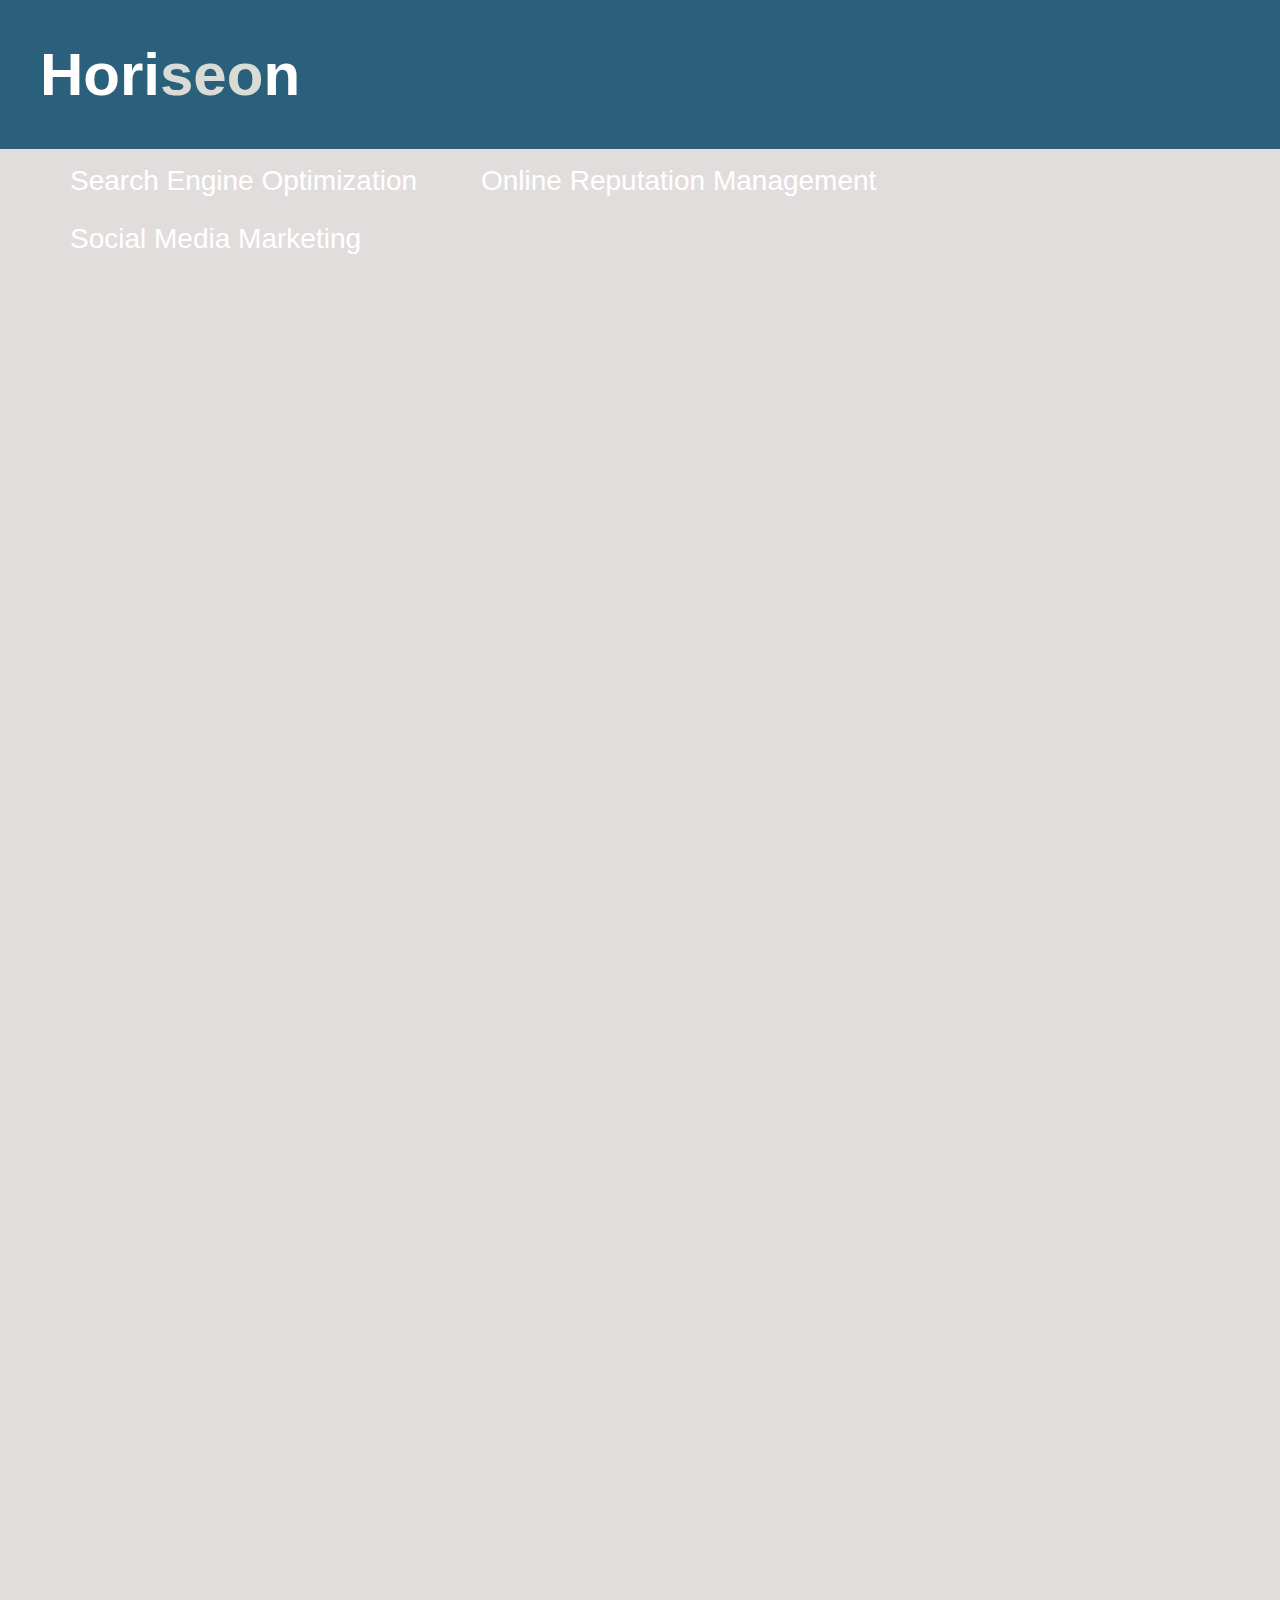
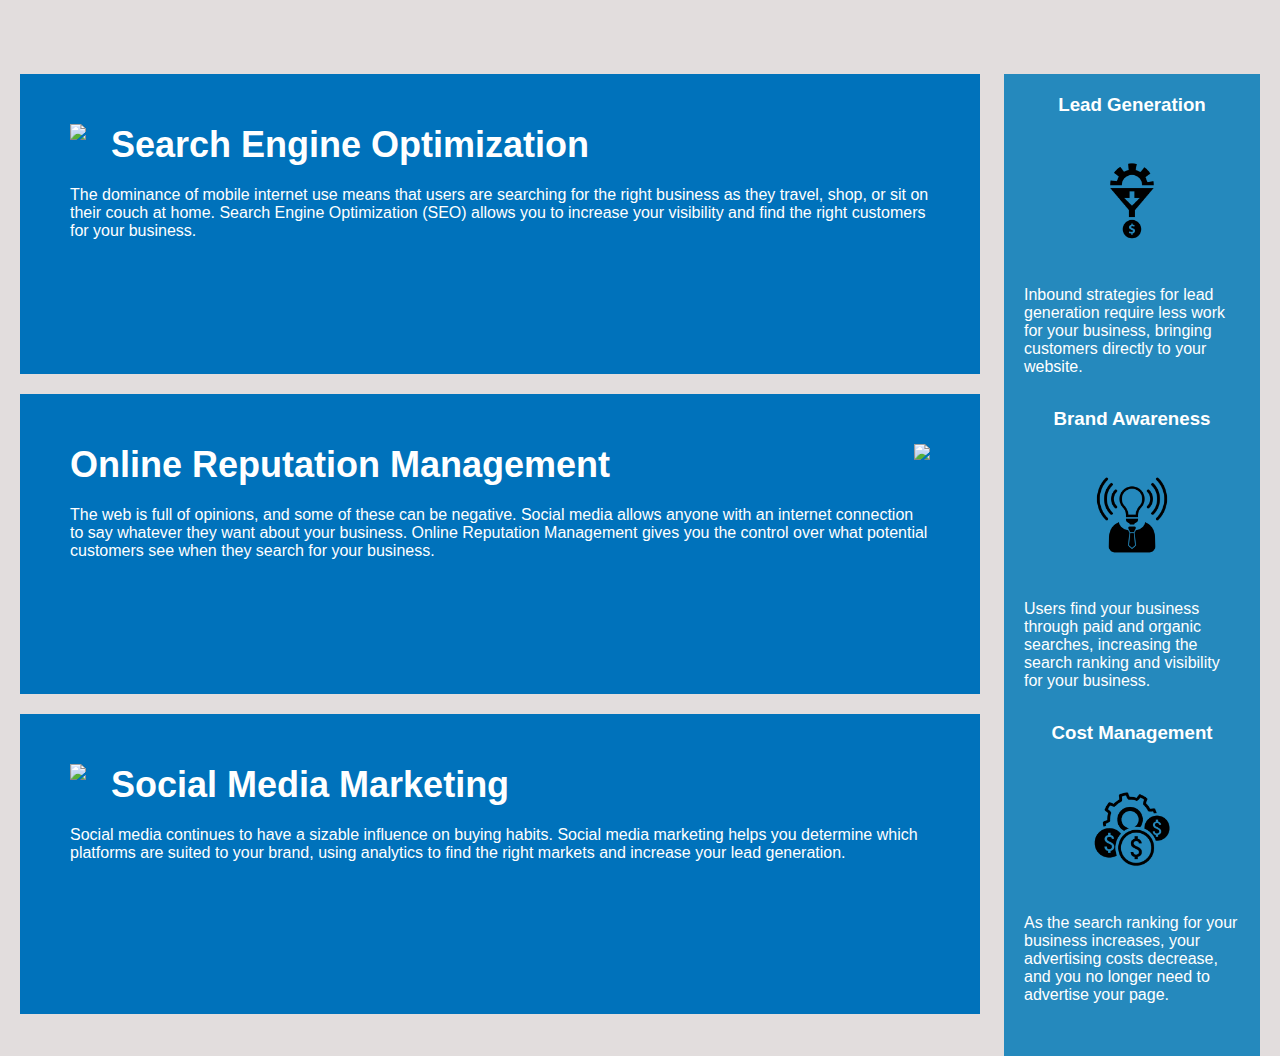
==== positioning.html @ e6d1380c "Testing" ====
<!DOCTYPE html>
<html lang="en">
<head>
    <meta charset="UTF-8">
    <meta name="viewport" content="width=device-width, initial-scale=1.0">
    <title>Horiseon</title>
    <link rel="stylesheet" type="text/css" href="./positioning.css">
</head>
<body>
    <div class="header">
        <h1>Hori<a class="seo">seo</a>n</h1>
            <div>
                <ul>
                    <li>
                        <a href="search-engine-optimization">Search Engine Optimization</a>
                    </li>
                    <li>
                        <a href="online-reputation-management">Online Reputation Management</a>
                    </li>
                    <li>
                        <a href="social-media-marketing">Social Media Marketing</a>
                    </li>
                </ul>
            </div>
        </div>
    <div class="hero"></div>
    
    <div class="content">
        <div class="search-engine-optimization">
            <img src="./assets/images/search-engine-optimization.jpg" class="float-left">
                <h2>Search Engine Optimization</h2>
                    <p>The dominance of mobile internet use means that users are searching for the right business as they travel, shop, or sit on their couch at home. Search Engine Optimization (SEO) allows you to increase your visibility and find the right customers for your business.</p>
        </div>

        <div class="online-reputation-management">
            <img src="./assets/images/online-reputation-management.jpg" class="float-right">
                <h2>Online Reputation Management</h2>
                    <p>The web is full of opinions, and some of these can be negative. Social media allows anyone with an internet connection to say whatever they want about your business. Online Reputation Management gives you the control over what potential customers see when they search for your business.</p>
        </div>

        <div class="social-media-marketing">
            <img src="./assets/images/social-media-marketing.jpg" class="float-left">
                <h2>Social Media Marketing</h2>
                    <p>Social media continues to have a sizable influence on buying habits. Social media marketing helps you determine which platforms are suited to your brand, using analytics to find the right markets and increase your lead generation.</p>
        </div>
    </div>

    <div class="benefits">
        <div class="benefit-lead">
            <h3>Lead Generation</h3>
                <img src="./assets/images/lead-generation.png">
                    <p>Inbound strategies for lead generation require less work for your business, bringing customers directly to your website.</p>
        </div>

        <div class="benefit-brand">
            <h3>Brand Awareness</h3>
                <img src="./assets/images/brand-awareness.png">
                    <p>Users find your business through paid and organic searches, increasing the search ranking and visibility for your business.</p>
        </div>

        <div class="benefit-cost">
            <h3>Cost Management</h3>
                <img src="./assets/images/cost-management.png">
                    <p>As the search ranking for your business increases, your advertising costs decrease, and you no longer need to advertise your page.</p>
        </div>
    </div>

</body>
</html>
---- positioning.css ----
* {
    box-sizing: border-box;
    padding: 0;
    margin: 0;
}

body {
    background-color: rgb(226, 221, 221);
}

.header {
    padding: 20px;
    font-family: 'Trebuchet MS', 'Lucida Sans Unicode', 'Lucida Grande', 'Lucida Sans', Arial, sans-serif;
    background-color: #2a607c;
    color: #ffffff;
}

h1 {
    color: #ffffff;
    font-size: 48px;
    float: center;
    padding: 20px;
    font-family: 'Gill Sans', 'Gill Sans MT', Calibri, 'Trebuchet MS', sans-serif;
    background-color: #2a607c;
}

.header h1 {
    display: inline-block;
    font-size: 60px;
}

.header h1 .seo {
    color: #d9dcd6;
}

.header div {
    padding-top: 15px;
    margin-right: 100px;
    float: right;
    font-family: 'Gill Sans', 'Gill Sans MT', Calibri, 'Trebuchet MS', sans-serif;
    font-size: 50px;
}

.header div ul {
    list-style-type: none;
}

.header div ul li {
    display: inline-block;
    margin-left: 50px;
    font-size: 28px;
}

a {
    color: #ffffff;
    text-decoration: none;
}

p {
    font-size: 16px;
    color: #ffffff;
}

.hero {
    height: 1500px;
    width: 100%;
    margin-bottom: 25px;
    background-image: url("./assets/images/digital-marketing-meeting.jpg");
    background-size: cover;
    background-position: center;
}

.float-left {
    float: left;
    margin-right: 25px;
}

.float-right {
    float: right;
    margin-left: 25px;
}

.content {
    width: 75%;
    display: inline-block;
    margin-left: 20px;
}

.benefits {
    margin-right: 20px;
    padding: 20px;
    clear: both;
    float: right;
    width: 20%;
    height: 100%;
    font-family: 'Gill Sans', 'Gill Sans MT', Calibri, 'Trebuchet MS', sans-serif;
    background-color: #2589bd;
    color: #ffffff;
}

.benefit-lead {
    margin-bottom: 32px;
    color: #ffffff;
}

.benefit-brand {
    margin-bottom: 32px;
    color: #ffffff;
}

.benefit-cost {
    margin-bottom: 32px;
    color: #ffffff;
}

.benefit-lead h3 {
    margin-bottom: 10px;
    text-align: center;
}

.benefit-brand h3 {
    margin-bottom: 10px;
    text-align: center;
}

.benefit-cost h3 {
    margin-bottom: 10px;
    text-align: center;
}

.benefit-lead img {
    display: block;
    margin: 10px auto;
    max-width: 150px;
}

.benefit-brand img {
    display: block;
    margin: 10px auto;
    max-width: 150px;
}

.benefit-cost img {
    display: block;
    margin: 10px auto;
    max-width: 150px;
}

.search-engine-optimization {
    margin-bottom: 20px;
    padding: 50px;
    height: 300px;
    font-family: 'Gill Sans', 'Gill Sans MT', Calibri, 'Trebuchet MS', sans-serif;
    background-color: #0072bb;
    color: #ffffff;
}

.online-reputation-management {
    margin-bottom: 20px;
    padding: 50px;
    height: 300px;
    font-family: 'Gill Sans', 'Gill Sans MT', Calibri, 'Trebuchet MS', sans-serif;
    background-color: #0072bb;
    color: #ffffff;
}

.social-media-marketing {
    margin-bottom: 20px;
    padding: 50px;
    height: 300px;
    font-family: 'Gill Sans', 'Gill Sans MT', Calibri, 'Trebuchet MS', sans-serif;
    background-color: #0072bb;
    color: #ffffff;
}

.search-engine-optimization img {
    max-height: 200px;
}

.online-reputation-management img {
    max-height: 200px;
}

.social-media-marketing img {
    max-height: 200px;
}

.search-engine-optimization h2 {
    margin-bottom: 20px;
    font-size: 36px;
}

.online-reputation-management h2 {
    margin-bottom: 20px;
    font-size: 36px;
}

.social-media-marketing h2 {
    margin-bottom: 20px;
    font-size: 36px;
}

.footer {
    padding: 30px;
    clear: both;
    font-family: 'Trebuchet MS', 'Lucida Sans Unicode', 'Lucida Grande', 'Lucida Sans', Arial, sans-serif;
    text-align: center;
}

.footer h2 {
    font-size: 20px;
}

.seo {
    color: rgb(194, 191, 191);
}

div {
    display: block;
}
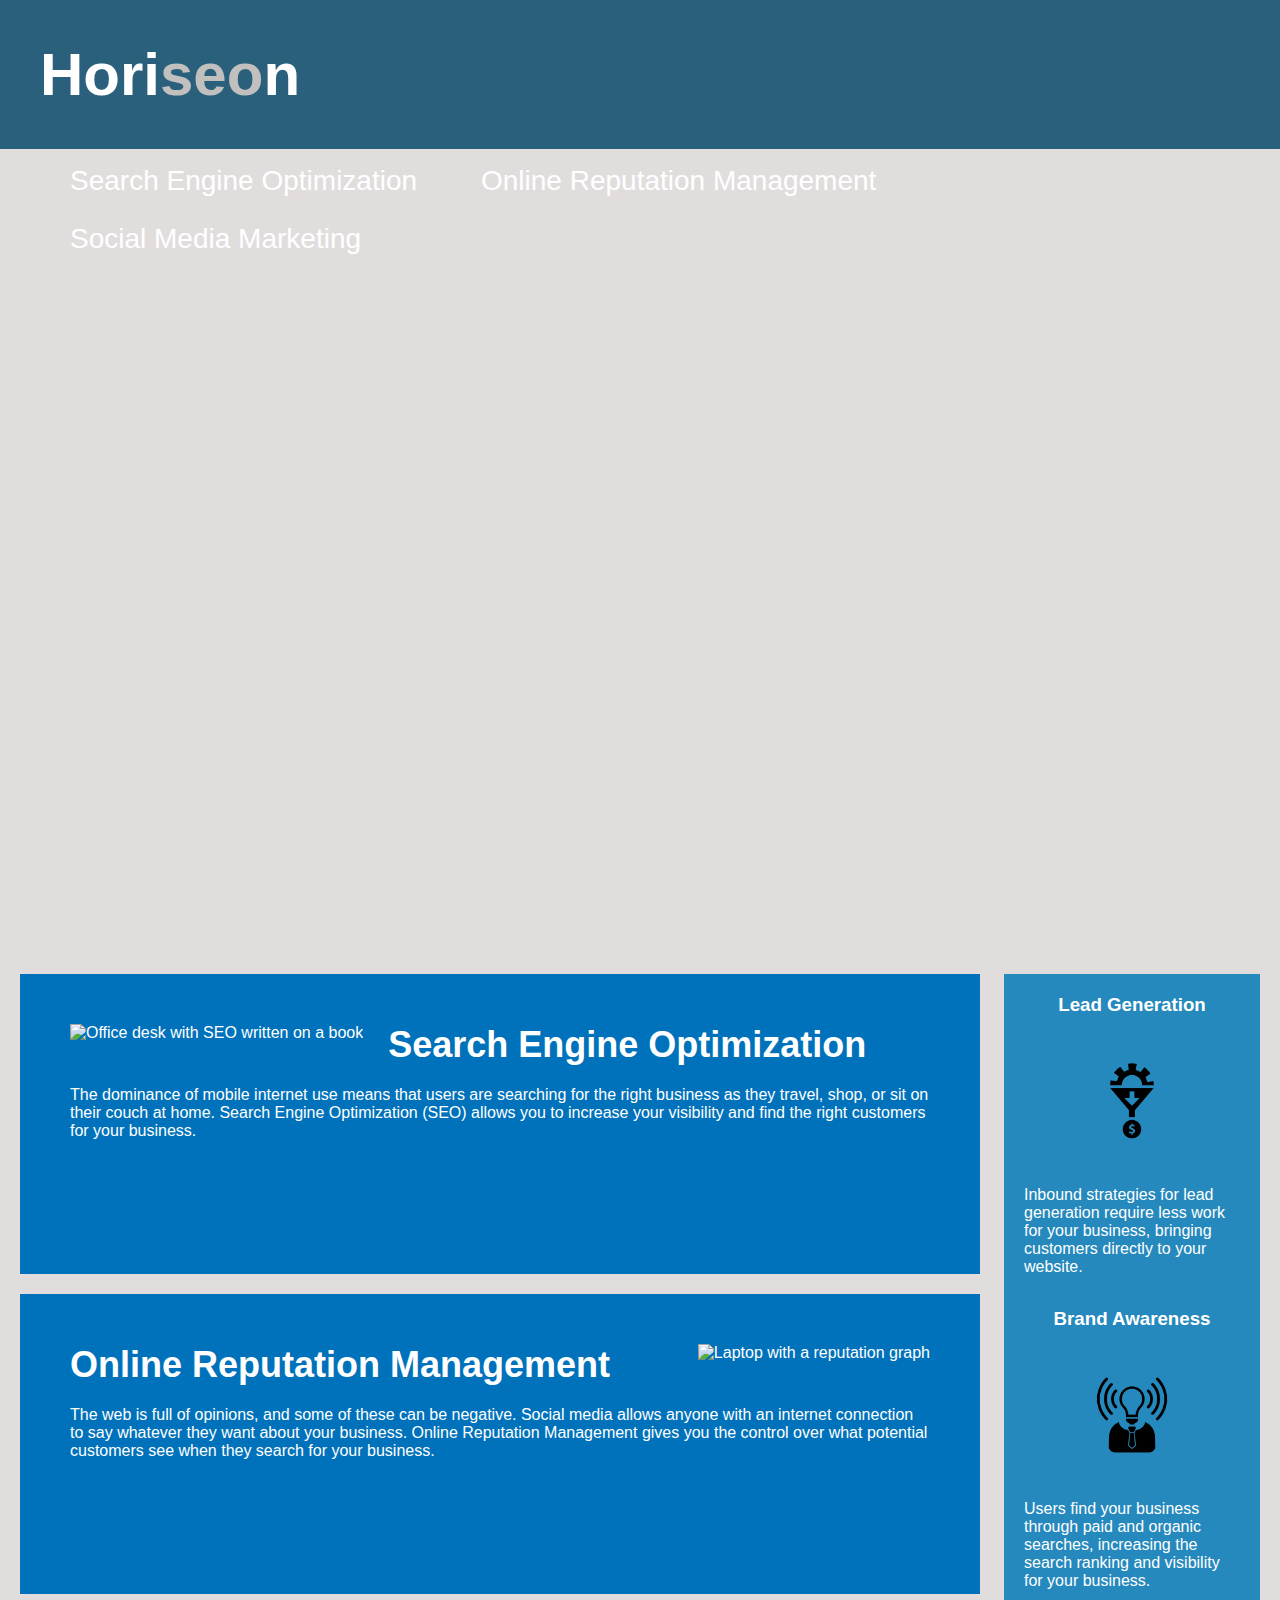
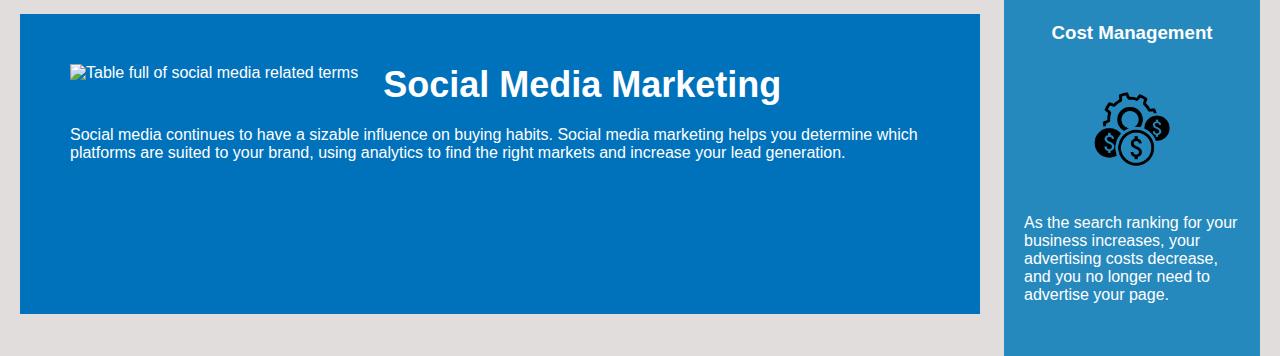
==== commit 71ed7364: "SEO button functioning now. changed semantics" ====
--- a/positioning.html
+++ b/positioning.html
@@ -1,69 +1,88 @@
 <!DOCTYPE html>
 <html lang="en">
+
 <head>
     <meta charset="UTF-8">
     <meta name="viewport" content="width=device-width, initial-scale=1.0">
     <title>Horiseon</title>
     <link rel="stylesheet" type="text/css" href="./positioning.css">
 </head>
+
 <body>
-    <div class="header">
+    <header>
         <h1>Hori<a class="seo">seo</a>n</h1>
-            <div>
-                <ul>
-                    <li>
-                        <a href="search-engine-optimization">Search Engine Optimization</a>
-                    </li>
-                    <li>
-                        <a href="online-reputation-management">Online Reputation Management</a>
-                    </li>
-                    <li>
-                        <a href="social-media-marketing">Social Media Marketing</a>
-                    </li>
-                </ul>
-            </div>
+        <div>
+            <ul>
+                <li>
+                    <a href="#search-engine-optimization">Search Engine Optimization</a>
+                </li>
+                <li>
+                    <a href="#online-reputation-management">Online Reputation Management</a>
+                </li>
+                <li>
+                    <a href="#social-media-marketing">Social Media Marketing</a>
+                </li>
+            </ul>
         </div>
+    </header>
     <div class="hero"></div>
-    
-    <div class="content">
-        <div class="search-engine-optimization">
-            <img src="./assets/images/search-engine-optimization.jpg" class="float-left">
-                <h2>Search Engine Optimization</h2>
-                    <p>The dominance of mobile internet use means that users are searching for the right business as they travel, shop, or sit on their couch at home. Search Engine Optimization (SEO) allows you to increase your visibility and find the right customers for your business.</p>
+
+    <article class="content">
+        <div class="search-engine-optimization" id="search-engine-optimization">
+            <img src="./assets/images/search-engine-optimization.jpg" class="float-left"
+                alt="Office desk with SEO written on a book">
+            <h2>Search Engine Optimization</h2>
+            <p>The dominance of mobile internet use means that users are searching for the right business as they
+                travel, shop, or sit on their couch at home. Search Engine Optimization (SEO) allows you to increase
+                your visibility and find the right customers for your business.</p>
         </div>
 
-        <div class="online-reputation-management">
-            <img src="./assets/images/online-reputation-management.jpg" class="float-right">
-                <h2>Online Reputation Management</h2>
-                    <p>The web is full of opinions, and some of these can be negative. Social media allows anyone with an internet connection to say whatever they want about your business. Online Reputation Management gives you the control over what potential customers see when they search for your business.</p>
+        <div class="online-reputation-management" id="online-reputation-management">
+            <img src="./assets/images/online-reputation-management.jpg" class="float-right"
+                alt="Laptop with a reputation graph">
+            <h2>Online Reputation Management</h2>
+            <p>The web is full of opinions, and some of these can be negative. Social media allows anyone with an
+                internet connection to say whatever they want about your business. Online Reputation Management gives
+                you the control over what potential customers see when they search for your business.</p>
         </div>
 
-        <div class="social-media-marketing">
-            <img src="./assets/images/social-media-marketing.jpg" class="float-left">
-                <h2>Social Media Marketing</h2>
-                    <p>Social media continues to have a sizable influence on buying habits. Social media marketing helps you determine which platforms are suited to your brand, using analytics to find the right markets and increase your lead generation.</p>
+        <div class="social-media-marketing" id="social-media-marketing">
+            <img src="./assets/images/social-media-marketing.jpg" class="float-left"
+                alt="Table full of social media related terms">
+            <h2>Social Media Marketing</h2>
+            <p>Social media continues to have a sizable influence on buying habits. Social media marketing helps you
+                determine which platforms are suited to your brand, using analytics to find the right markets and
+                increase your lead generation.</p>
         </div>
-    </div>
+    </article>
 
-    <div class="benefits">
+    <article class="benefits">
         <div class="benefit-lead">
             <h3>Lead Generation</h3>
-                <img src="./assets/images/lead-generation.png">
-                    <p>Inbound strategies for lead generation require less work for your business, bringing customers directly to your website.</p>
+            <img src="./assets/images/lead-generation.png" alt="downward funnel into cash icon">
+            <p>Inbound strategies for lead generation require less work for your business, bringing customers directly
+                to your website.</p>
         </div>
 
         <div class="benefit-brand">
             <h3>Brand Awareness</h3>
-                <img src="./assets/images/brand-awareness.png">
-                    <p>Users find your business through paid and organic searches, increasing the search ranking and visibility for your business.</p>
+            <img src="./assets/images/brand-awareness.png" alt="lightbulb with a suit and tie below it">
+            <p>Users find your business through paid and organic searches, increasing the search ranking and visibility
+                for your business.</p>
         </div>
 
         <div class="benefit-cost">
             <h3>Cost Management</h3>
-                <img src="./assets/images/cost-management.png">
-                    <p>As the search ranking for your business increases, your advertising costs decrease, and you no longer need to advertise your page.</p>
+            <img src="./assets/images/cost-management.png"
+                alt="settings gear icon with three money symbols in front of it">
+            <p>As the search ranking for your business increases, your advertising costs decrease, and you no longer
+                need to advertise your page.</p>
         </div>
-    </div>
+    </article>
 
 </body>
+<footer>
+
+</footer>
+
 </html>--- a/positioning.css
+++ b/positioning.css
@@ -8,7 +8,7 @@
     background-color: rgb(226, 221, 221);
 }
 
-.header {
+header {
     padding: 20px;
     font-family: 'Trebuchet MS', 'Lucida Sans Unicode', 'Lucida Grande', 'Lucida Sans', Arial, sans-serif;
     background-color: #2a607c;
@@ -24,16 +24,12 @@
     background-color: #2a607c;
 }
 
-.header h1 {
+header h1 {
     display: inline-block;
     font-size: 60px;
 }
 
-.header h1 .seo {
-    color: #d9dcd6;
-}
-
-.header div {
+header div {
     padding-top: 15px;
     margin-right: 100px;
     float: right;
@@ -41,11 +37,11 @@
     font-size: 50px;
 }
 
-.header div ul {
+header div ul {
     list-style-type: none;
 }
 
-.header div ul li {
+header div ul li {
     display: inline-block;
     margin-left: 50px;
     font-size: 28px;
@@ -62,7 +58,7 @@
 }
 
 .hero {
-    height: 1500px;
+    height: 800px;
     width: 100%;
     margin-bottom: 25px;
     background-image: url("./assets/images/digital-marketing-meeting.jpg");
@@ -200,17 +196,6 @@
     font-size: 36px;
 }
 
-.footer {
-    padding: 30px;
-    clear: both;
-    font-family: 'Trebuchet MS', 'Lucida Sans Unicode', 'Lucida Grande', 'Lucida Sans', Arial, sans-serif;
-    text-align: center;
-}
-
-.footer h2 {
-    font-size: 20px;
-}
-
 .seo {
     color: rgb(194, 191, 191);
 }
